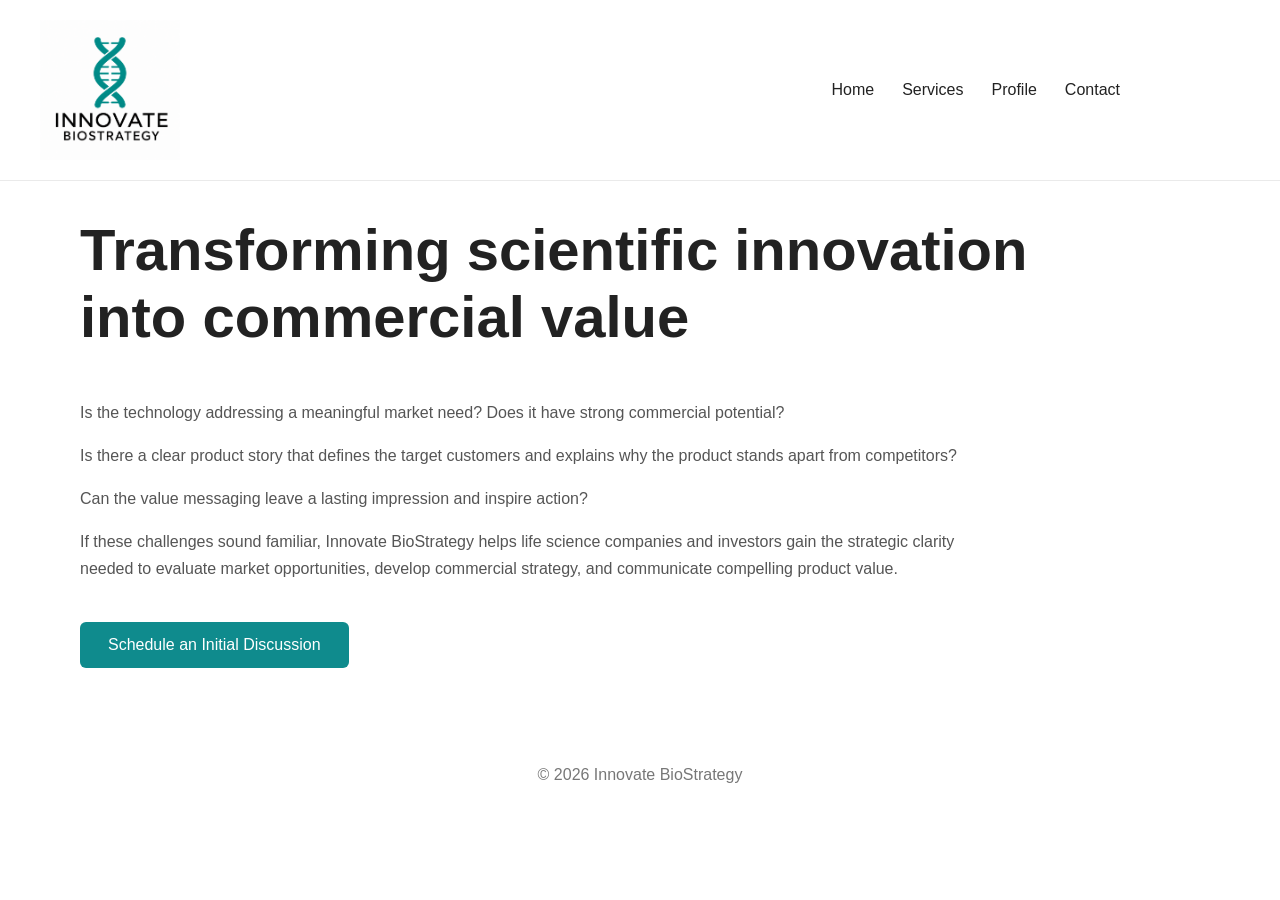
==== index.html @ 85acd446 "Clarify product story question in index.html Rephrase product story question for clarity." ====
<!DOCTYPE html>
<html lang="en">
<head>
  <!-- Google tag (gtag.js) -->
<script async src="https://www.googletagmanager.com/gtag/js?id=G-6V2VZ48DS5"></script>
<script>
  window.dataLayer = window.dataLayer || [];
  function gtag(){dataLayer.push(arguments);}
  gtag('js', new Date());

  gtag('config', 'G-6V2VZ48DS5');
</script>
  <meta charset="UTF-8" />
  <meta name="viewport" content="width=device-width, initial-scale=1.0" />

  <title>Innovate BioStrategy | Life Science Commercial Strategy Consulting</title>
  <meta name="description" content="Innovate BioStrategy helps life science companies strengthen product positioning, commercialization strategy, market differentiation, and business messaging to improve commercial traction.">

  <meta property="og:title" content="Innovate BioStrategy">
  <meta property="og:description" content="Turning scientific innovation into commercial traction.">
  <meta property="og:type" content="website">
  <meta property="og:url" content="https://www.i-BioStrategy.com/">
  <meta property="og:image" content="https://www.i-BioStrategy.com/logo.png">
  
<meta name="google-site-verification" content="PBWuc0u-eXLh9E7CD2gn4UQ6zK3juZXVBx32dnaXNcI" />
  <link rel="canonical" href="https://www.i-BioStrategy.com/">
  <link rel="stylesheet" href="style.css" />
  <link rel="icon" href="/favicon.ico" type="image/x-icon">
  <link rel="shortcut icon" href="/favicon.ico" type="image/x-icon">
  <script type="application/ld+json">
{
  "@context": "https://schema.org",
  "@type": "ProfessionalService",
  "name": "Innovate BioStrategy",
  "url": "https://www.i-BioStrategy.com/",
  "logo": "https://www.i-BioStrategy.com/logo.png",
  "description": "Life science commercial strategy consulting focused on product positioning, commercialization strategy, market differentiation, and business growth.",
  "founder": {
    "@type": "Person",
    "name": "Luming Niu, MD"
  },
  "sameAs": [
    "https://www.linkedin.com/in/luming-niu/"
  ],
  "serviceType": [
    "Life science commercialization strategy",
    "Product positioning consulting",
    "Market opportunity assessment",
    "Strategic communications support"
  ]
}
</script>
</head>

<body>
  <header class="site-header">
    <a href="index.html" class="logo-wrap">
      <img src="logo.png" alt="Innovate BioStrategy logo" class="logo" />
    </a>

    <nav class="nav">
      <a href="index.html">Home</a>
      <a href="services.html">Services</a>
      <a href="profile.html">Profile</a>
      <a href="contact.html">Contact</a>
    </nav>
  </header>

  <main>
    <section class="hero">
      <h1>Transforming scientific innovation into commercial value</h1>

      <p class="hero-text">
        Is the technology addressing a meaningful market need? Does it have strong commercial potential? 

      <p class="hero-text">
        Is there a clear product story that defines the target customers and explains why the product stands apart from competitors?
      
      <p class="hero-text">
        Can the value messaging leave a lasting impression and inspire action?
      </p>

      <p class="hero-text">
        If these challenges sound familiar, Innovate BioStrategy helps life science companies and investors gain the strategic clarity needed to evaluate market opportunities, develop commercial strategy, and communicate compelling product value.
      </p>

      <a href="contact.html" class="button">Schedule an Initial Discussion</a>
    </section>
  </main>

  <footer>
    <p>© 2026 Innovate BioStrategy</p>
  </footer>
</body>
</html>
---- style.css ----
html {
  overflow-y: scroll;
}
body {
  margin: 0;
  font-family: Arial, Helvetica, sans-serif;
  color: #222;
  background: white;
}

/* Header */
.site-header {
  display: flex;
  align-items: center;
  max-width: 1200px;
  margin: 0 auto;
  padding: 20px 40px;
  background: white;
  border-bottom: 1px solid #eaeaea;
}

.logo {
  width: 140px;
  height: auto;
  display: block;
}

.nav {
  display: flex;
  gap: 28px;
  margin-left: auto;
  margin-right: 120px;
}

.nav a {
  text-decoration: none;
  color: #222;
  font-size: 16px;
  font-weight: 500;
  transition: color 0.2s ease;
}

.nav a:hover {
  color: #0f8b8d;
}

/* Main Layout */
.hero,
.section {
  max-width: 1200px;
  margin: 0 auto;
  padding: 36px 40px 12px 40px;
  box-sizing: border-box;
}

/* Labels */
.eyebrow {
  color: #0f8b8d;
  font-weight: 700;
  letter-spacing: 1.5px;
  text-transform: uppercase;
  font-size: 18px;
  margin-bottom: 18px;
}

/* Headlines */
.hero h1 {
  font-size: 58px;
  line-height: 1.15;
  font-weight: 700;
  max-width: 1000px;
  margin-top: 0;
}

h2 {
  font-size: 38px;
  line-height: 1.3;
  font-weight: 600;
  margin-bottom: 24px;
}

/* Paragraphs */
.hero-text,
.section p,
.service-list,
.contact-form {
  max-width: 900px;
}

.hero-text {
  font-size: 16px;
  line-height: 1.7;
  color: #555;
}

/* Buttons */
.button {
  display: inline-block;
  margin-top: 24px;
  padding: 14px 28px;
  background: #0f8b8d;
  color: white;
  text-decoration: none;
  border-radius: 6px;
  transition: background 0.2s ease;
}

.button:hover {
  background: #0b6f70;
}

/* Highlight Boxes */
.highlight {
  background: #f8f9fa;
  border-radius: 10px;
  margin: 20px auto 40px auto;
  padding: 40px;
  max-width: 1000px;
  box-sizing: border-box;
}

/* Service Lists */
.service-list {
  line-height: 2;
  font-size: 18px;
  color: #444;
  padding-left: 20px;
}

/* Contact Form */
.contact-form {
  display: flex;
  flex-direction: column;
  gap: 16px;
  margin-top: 30px;
}

.contact-form label {
  font-weight: 600;
  color: #222;
}

.contact-form input,
.contact-form textarea {
  padding: 14px;
  font-size: 16px;
  border: 1px solid #dcdcdc;
  border-radius: 6px;
  font-family: inherit;
  box-sizing: border-box;
  width: 100%;
}

.contact-form textarea {
  resize: vertical;
  min-height: 140px;
}

/* Profile Layout */
.profile-layout {
  display: grid;
  grid-template-columns: 260px minmax(0, 1fr);
  gap: 60px;
  align-items: flex-start;
  max-width: 1000px;
}

.profile-photo img {
  width: 260px;
  border-radius: 10px;
  display: block;
}
.profile-photo {
  margin-top: 38px;
}
.profile-content {
  max-width: 700px;
}

.profile-content a {
  color: #0f8b8d;
  text-decoration: none;
  font-weight: 600;
}

.profile-content a:hover {
  text-decoration: underline;
}

/* Footer */
footer {
  padding: 30px;
  text-align: center;
  color: #777;
  margin-top: 40px;
}
.section + .section {
  padding-top: 18px;
}

.hero + .section {
  padding-top: 20px;
}
/* Mobile */
/* Mobile */
@media (max-width: 900px) {
  .site-header {
    flex-direction: column;
    padding: 12px 24px 18px 24px;
    gap: 14px;
  }

  .logo {
    width: 150px;
  }

  .nav {
    margin: 0;
    gap: 24px;
    row-gap: 12px;
    flex-wrap: wrap;
    justify-content: center;
  }

  .hero,
  .section,
  .highlight {
    padding: 32px 24px 8px 24px;
  }

  .hero + .section,
  .section + .section {
    padding-top: 14px;
  }

  .profile-layout {
    grid-template-columns: 1fr;
  }

  .profile-photo img {
    width: 220px;
  }

  .hero h1 {
    font-size: 44px;
    line-height: 1.12;
  }

  .hero-text {
    font-size: 18px;
    line-height: 1.7;
  }

  h2 {
    font-size: 34px;
  }
}
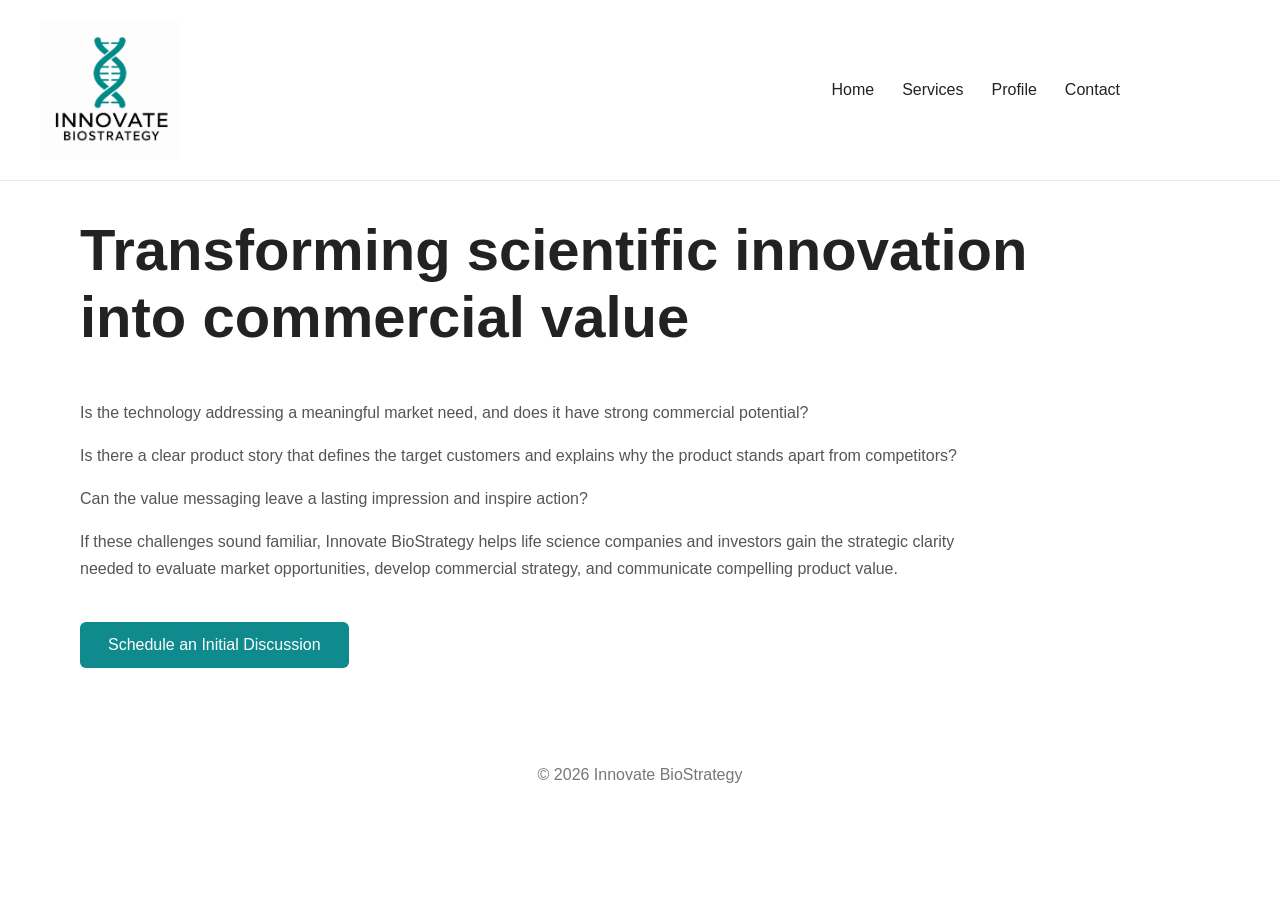
==== commit 90204c91: "Fix grammar in hero section text" ====
--- a/index.html
+++ b/index.html
@@ -71,7 +71,7 @@
       <h1>Transforming scientific innovation into commercial value</h1>
 
       <p class="hero-text">
-        Is the technology addressing a meaningful market need? Does it have strong commercial potential? 
+        Is the technology addressing a meaningful market need, and does it have strong commercial potential? 
 
       <p class="hero-text">
         Is there a clear product story that defines the target customers and explains why the product stands apart from competitors?
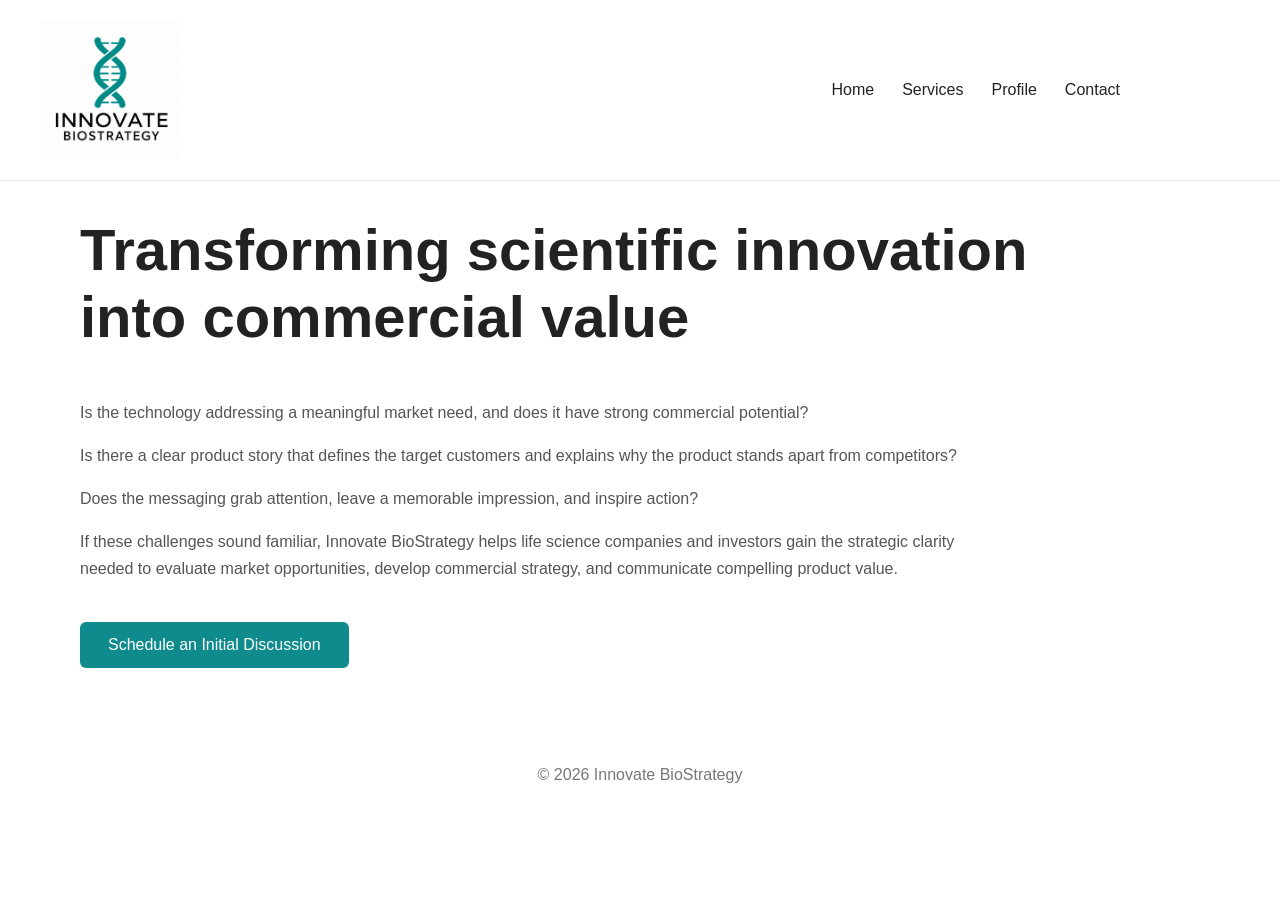
==== commit 8d5d26d7: "Revise value messaging for clarity and impact" ====
--- a/index.html
+++ b/index.html
@@ -77,7 +77,7 @@
         Is there a clear product story that defines the target customers and explains why the product stands apart from competitors?
       
       <p class="hero-text">
-        Can the value messaging leave a lasting impression and inspire action?
+        Does the messaging grab attention, leave a memorable impression, and inspire action?
       </p>
 
       <p class="hero-text">
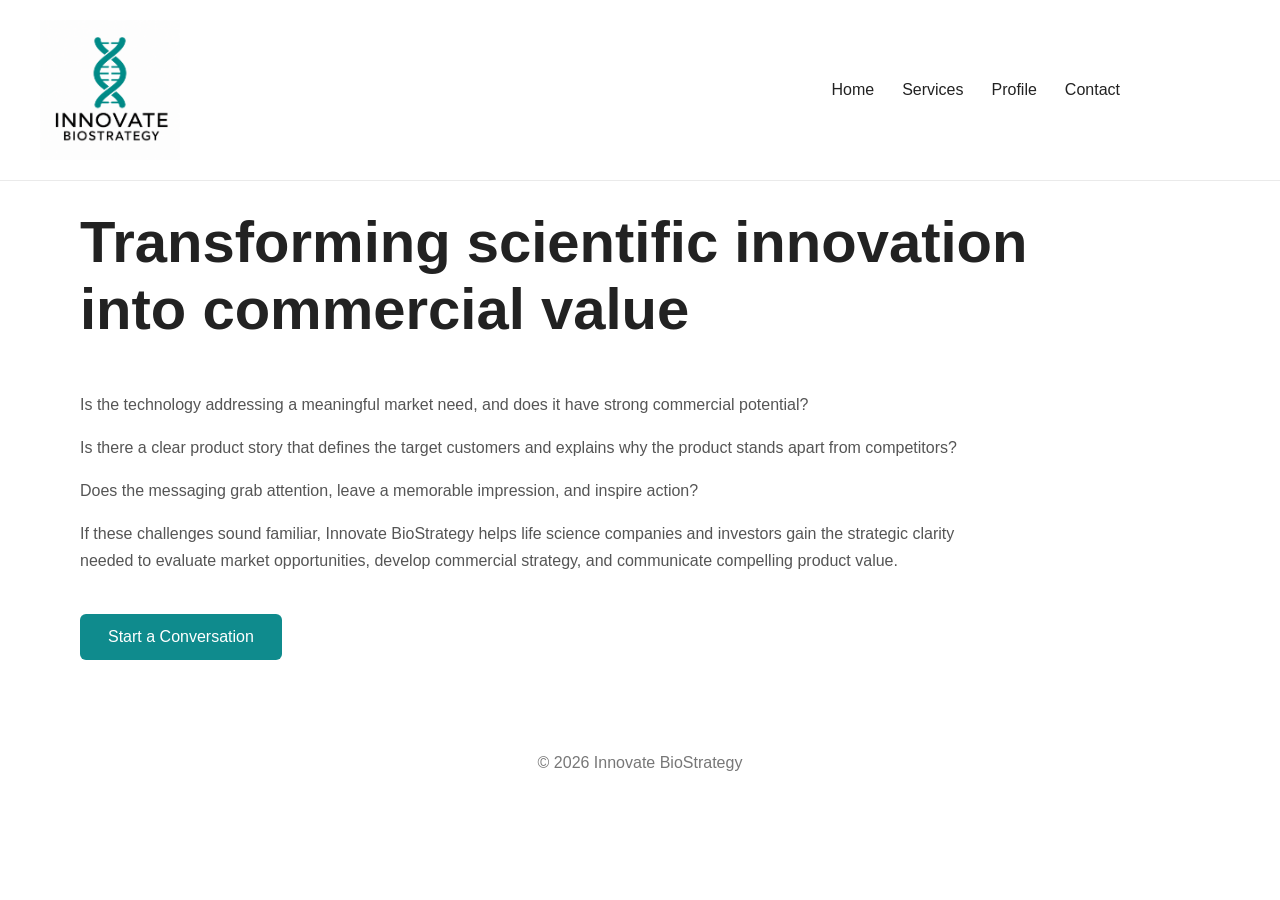
==== commit b55c8516: "Update index.html" ====
--- a/index.html
+++ b/index.html
@@ -84,7 +84,7 @@
         If these challenges sound familiar, Innovate BioStrategy helps life science companies and investors gain the strategic clarity needed to evaluate market opportunities, develop commercial strategy, and communicate compelling product value.
       </p>
 
-      <a href="contact.html" class="button">Schedule an Initial Discussion</a>
+      <a href="contact.html" class="button">Start a Conversation</a>
     </section>
   </main>
 
--- a/style.css
+++ b/style.css
@@ -49,7 +49,7 @@
 .section {
   max-width: 1200px;
   margin: 0 auto;
-  padding: 36px 40px 12px 40px;
+  padding: 28px 40px 8px 40px;
   box-sizing: border-box;
 }
 
@@ -77,6 +77,12 @@
   line-height: 1.3;
   font-weight: 600;
   margin-bottom: 24px;
+}
+h3 {
+    font-size: 28px;
+    font-weight: 600;
+    margin-top: 36px;
+    margin-bottom: 12px;
 }
 
 /* Paragraphs */
@@ -195,15 +201,93 @@
   margin-top: 40px;
 }
 .section + .section {
-  padding-top: 18px;
+  padding-top: 0;
 }
 
 .hero + .section {
   padding-top: 20px;
 }
-/* Mobile */
+/* Strategic Questions Table */
+.strategy-table-section {
+  max-width: 1200px;
+  margin: 0 auto;
+  padding: 8px 40px 12px 40px;
+  box-sizing: border-box;
+}
+
+.strategy-table-section h2 {
+  margin-top: 0;
+}
+
+.strategy-table {
+  width: 100%;
+  border-collapse: collapse;
+  margin-top: 26px;
+  font-size: 16px;
+  background: white;
+}
+
+.strategy-table th {
+  background: #0f8b8d;
+  color: white;
+  text-align: left;
+  padding: 16px 18px;
+  font-weight: 600;
+}
+
+.strategy-table td {
+  padding: 20px 18px;
+  vertical-align: top;
+  line-height: 1.7;
+  border-top: 1px solid #e8ecec;
+  border-bottom: 1px solid #e8ecec;
+  border-left: none;
+  border-right: none;
+}
+
+.strategy-table tr:nth-child(even) {
+  background: #fbfcfc;
+}
+
+.strategy-table td:first-child {
+  width: 30%;
+  font-weight: 600;
+  color: #0f8b8d;
+  font-size: 16px;
+  line-height: 1.6;
+}
+
+.strategy-table td:nth-child(2) {
+  width: 22%;
+  font-weight: 600;
+}
+
+.strategy-table td:nth-child(3) {
+  width: 47%;
+}
+
+.table-cta {
+  margin-top: 32px;
+}
+
 /* Mobile */
 @media (max-width: 900px) {
+
+.strategy-table-section {
+  padding: 8px 24px 8px 24px;
+}
+
+.strategy-table {
+  display: block;
+  overflow-x: auto;
+  white-space: normal;
+}
+
+.strategy-table th,
+.strategy-table td {
+  min-width: 220px;
+}
+
   .site-header {
     flex-direction: column;
     padding: 12px 24px 18px 24px;
@@ -228,10 +312,13 @@
     padding: 32px 24px 8px 24px;
   }
 
-  .hero + .section,
-  .section + .section {
-    padding-top: 14px;
-  }
+  .hero + .section {
+  padding-top: 14px;
+}
+
+.section + .section {
+  padding-top: 0;
+}
 
   .profile-layout {
     grid-template-columns: 1fr;
@@ -254,4 +341,9 @@
   h2 {
     font-size: 34px;
   }
-}
+  h3 {
+  font-size: 24px;
+  margin-top: 24px;
+  margin-bottom: 10px;
+}
+}
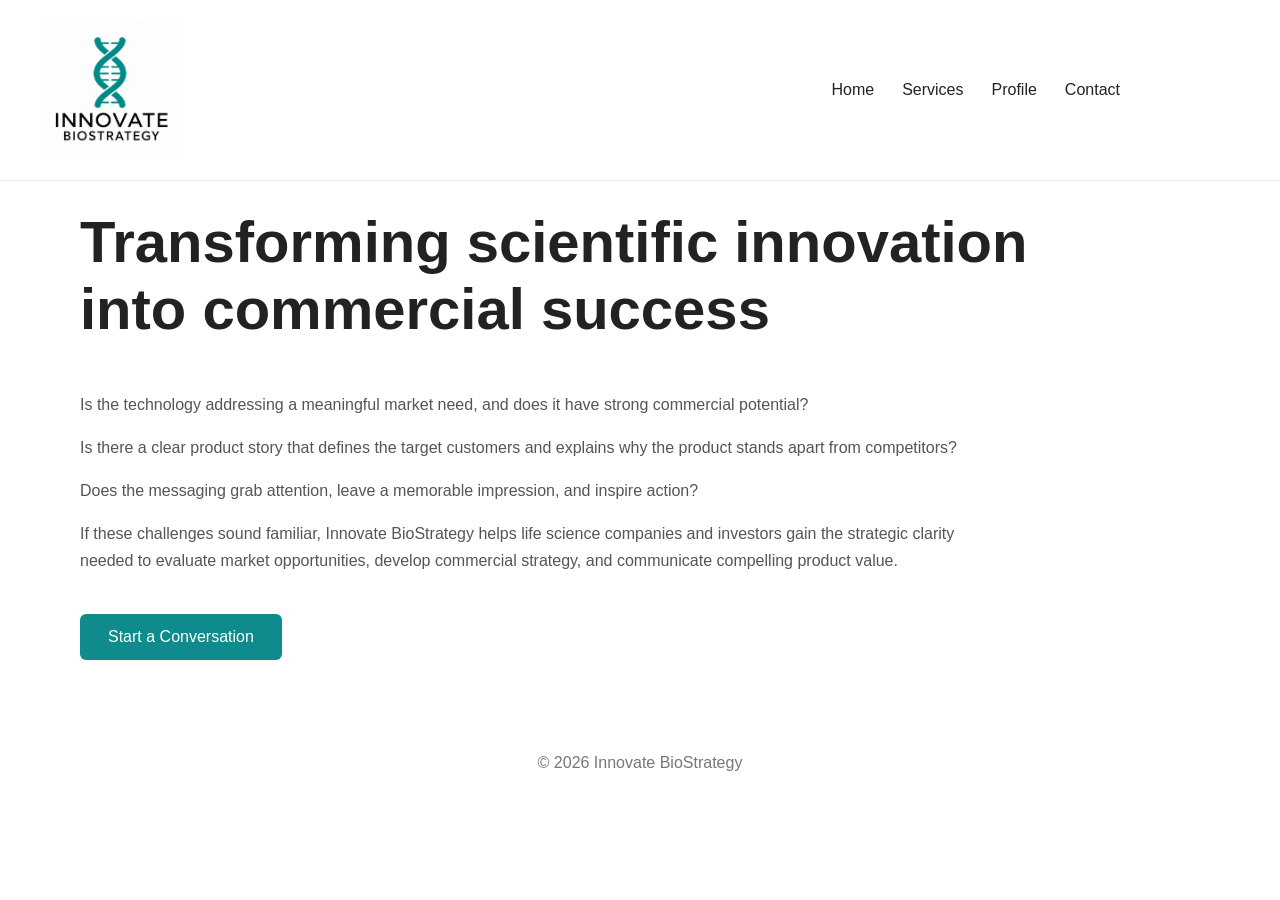
==== commit eb323ec3: "Update hero heading to reflect commercial success" ====
--- a/index.html
+++ b/index.html
@@ -68,7 +68,7 @@
 
   <main>
     <section class="hero">
-      <h1>Transforming scientific innovation into commercial value</h1>
+      <h1>Transforming scientific innovation into commercial success</h1>
 
       <p class="hero-text">
         Is the technology addressing a meaningful market need, and does it have strong commercial potential? 
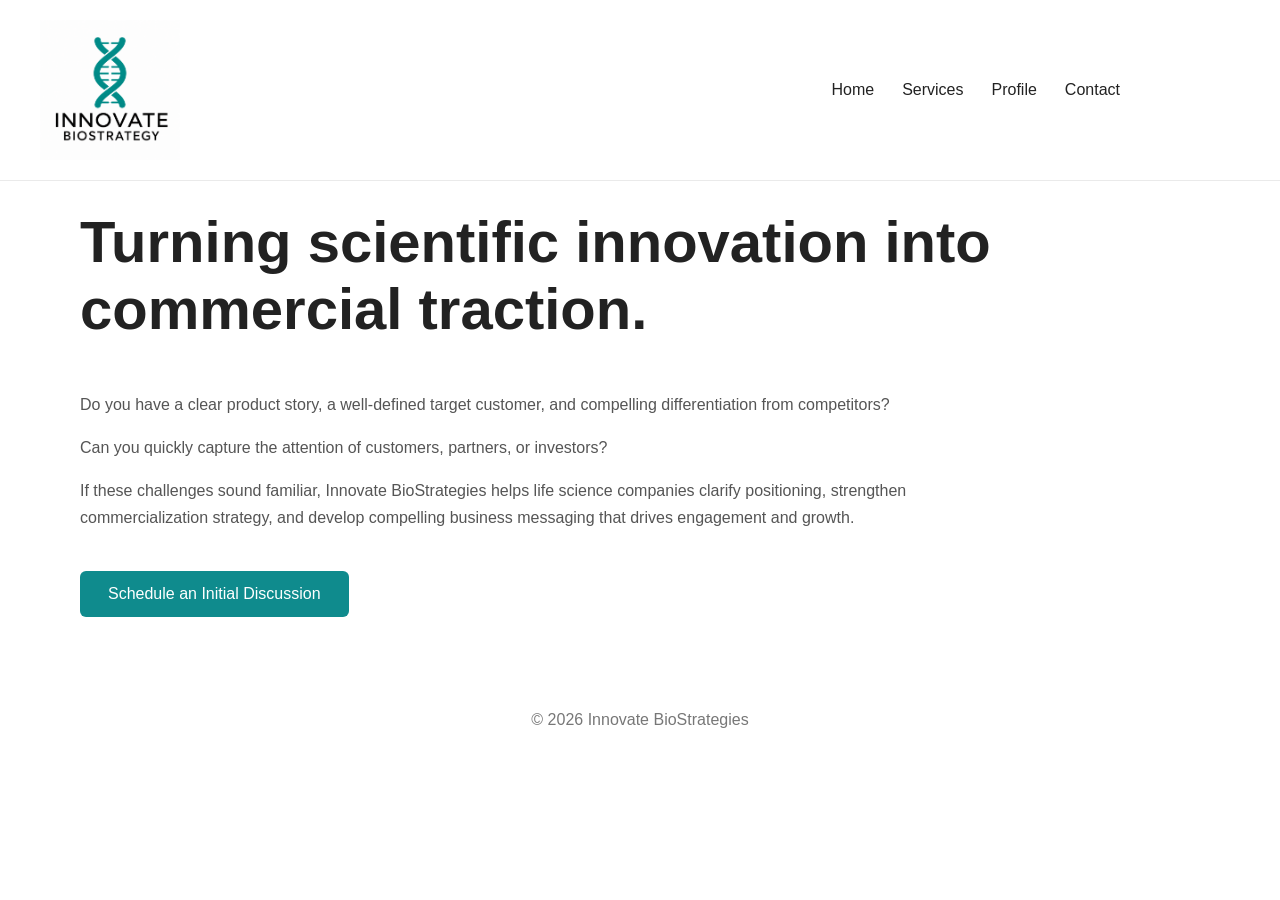
==== commit d367e285: "Update Google Analytics measurement ID" ====
--- a/index.html
+++ b/index.html
@@ -1,29 +1,20 @@
 <!DOCTYPE html>
 <html lang="en">
 <head>
-  <!-- Google tag (gtag.js) -->
-<script async src="https://www.googletagmanager.com/gtag/js?id=G-6V2VZ48DS5"></script>
-<script>
-  window.dataLayer = window.dataLayer || [];
-  function gtag(){dataLayer.push(arguments);}
-  gtag('js', new Date());
-
-  gtag('config', 'G-6V2VZ48DS5');
-</script>
   <meta charset="UTF-8" />
   <meta name="viewport" content="width=device-width, initial-scale=1.0" />
 
-  <title>Innovate BioStrategy | Life Science Commercial Strategy Consulting</title>
-  <meta name="description" content="Innovate BioStrategy helps life science companies strengthen product positioning, commercialization strategy, market differentiation, and business messaging to improve commercial traction.">
+  <title>Innovate BioStrategies | Life Science Commercial Strategy Consulting</title>
+  <meta name="description" content="Innovate BioStrategies helps life science companies strengthen product positioning, commercialization strategy, market differentiation, and business messaging to improve commercial traction.">
 
-  <meta property="og:title" content="Innovate BioStrategy">
+  <meta property="og:title" content="Innovate BioStrategies">
   <meta property="og:description" content="Turning scientific innovation into commercial traction.">
   <meta property="og:type" content="website">
-  <meta property="og:url" content="https://www.i-BioStrategy.com/">
-  <meta property="og:image" content="https://www.i-BioStrategy.com/logo.png">
+  <meta property="og:url" content="https://www.i-biostrategies.com/">
+  <meta property="og:image" content="https://www.i-biostrategies.com/logo.png">
   
 <meta name="google-site-verification" content="PBWuc0u-eXLh9E7CD2gn4UQ6zK3juZXVBx32dnaXNcI" />
-  <link rel="canonical" href="https://www.i-BioStrategy.com/">
+  <link rel="canonical" href="https://www.i-biostrategies.com/">
   <link rel="stylesheet" href="style.css" />
   <link rel="icon" href="/favicon.ico" type="image/x-icon">
   <link rel="shortcut icon" href="/favicon.ico" type="image/x-icon">
@@ -31,9 +22,9 @@
 {
   "@context": "https://schema.org",
   "@type": "ProfessionalService",
-  "name": "Innovate BioStrategy",
-  "url": "https://www.i-BioStrategy.com/",
-  "logo": "https://www.i-BioStrategy.com/logo.png",
+  "name": "Innovate BioStrategies",
+  "url": "https://www.i-biostrategies.com/",
+  "logo": "https://www.i-biostrategies.com/logo.png",
   "description": "Life science commercial strategy consulting focused on product positioning, commercialization strategy, market differentiation, and business growth.",
   "founder": {
     "@type": "Person",
@@ -55,7 +46,7 @@
 <body>
   <header class="site-header">
     <a href="index.html" class="logo-wrap">
-      <img src="logo.png" alt="Innovate BioStrategy logo" class="logo" />
+      <img src="logo.png" alt="Innovate BioStrategies logo" class="logo" />
     </a>
 
     <nav class="nav">
@@ -68,28 +59,26 @@
 
   <main>
     <section class="hero">
-      <h1>Transforming scientific innovation into commercial success</h1>
+      <h1>Turning scientific innovation into commercial traction.</h1>
 
       <p class="hero-text">
-        Is the technology addressing a meaningful market need, and does it have strong commercial potential? 
-
-      <p class="hero-text">
-        Is there a clear product story that defines the target customers and explains why the product stands apart from competitors?
-      
-      <p class="hero-text">
-        Does the messaging grab attention, leave a memorable impression, and inspire action?
+        Do you have a clear product story, a well-defined target customer, and compelling differentiation from competitors?
       </p>
 
       <p class="hero-text">
-        If these challenges sound familiar, Innovate BioStrategy helps life science companies and investors gain the strategic clarity needed to evaluate market opportunities, develop commercial strategy, and communicate compelling product value.
+        Can you quickly capture the attention of customers, partners, or investors?
       </p>
 
-      <a href="contact.html" class="button">Start a Conversation</a>
+      <p class="hero-text">
+        If these challenges sound familiar, Innovate BioStrategies helps life science companies clarify positioning, strengthen commercialization strategy, and develop compelling business messaging that drives engagement and growth.
+      </p>
+
+      <a href="contact.html" class="button">Schedule an Initial Discussion</a>
     </section>
   </main>
 
   <footer>
-    <p>© 2026 Innovate BioStrategy</p>
+    <p>© 2026 Innovate BioStrategies</p>
   </footer>
 </body>
 </html>
